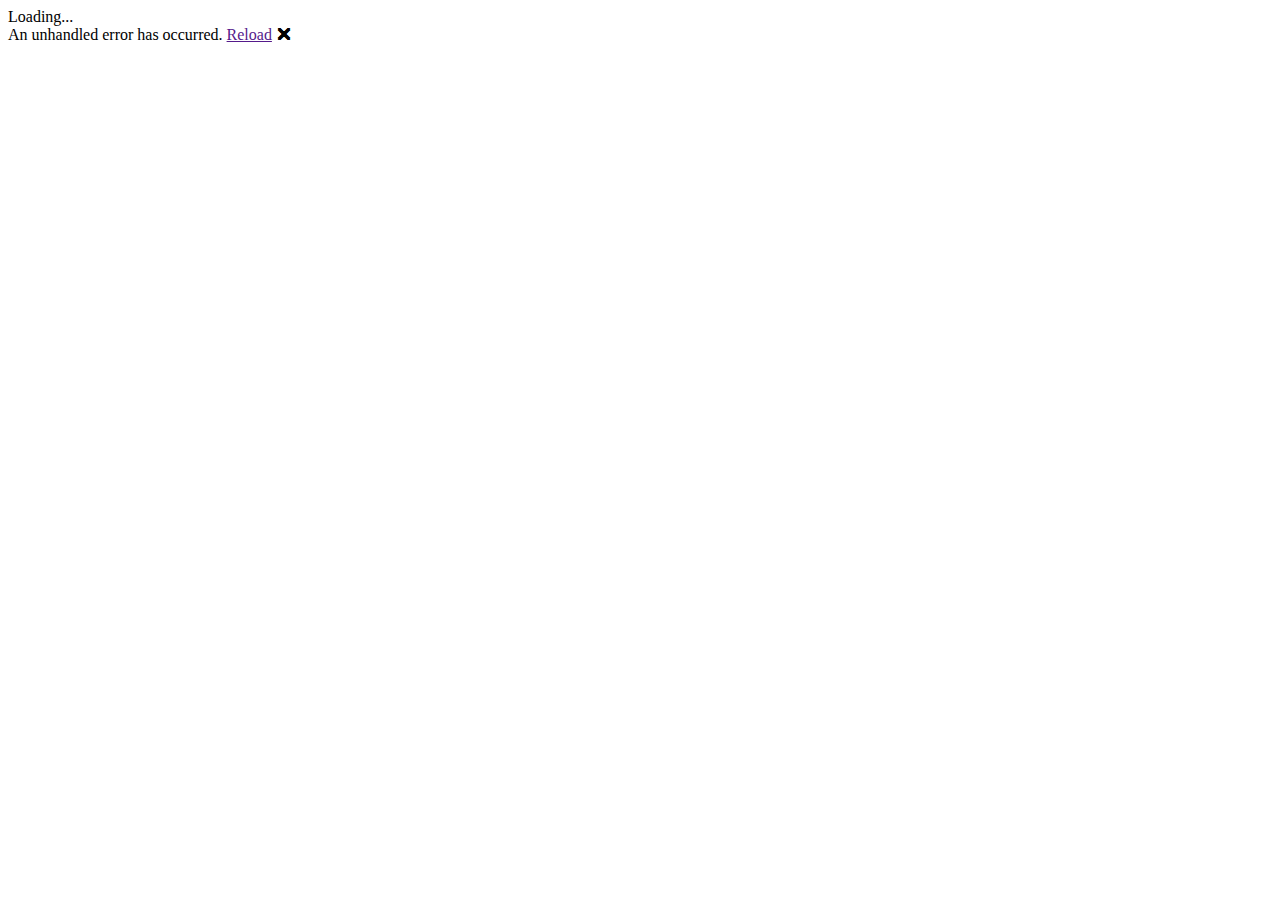
==== cowin/wwwroot/index.html @ f27863f2 "Add project files." ====
<!DOCTYPE html>
<html>

<head>
    <meta charset="utf-8" />
    <meta name="viewport" content="width=device-width, initial-scale=1.0, maximum-scale=1.0, user-scalable=no" />
    <title>cowin Vaccine Availability</title>
    <base href="/" />
    <link href="https://fonts.googleapis.com/css?family=Roboto:300,400,500,700&display=swap" rel="stylesheet" />
    <link rel='icon' href='/cowin/favicon.ico' type='image/x-icon' />
    <link href="_content/MudBlazor/MudBlazor.min.css" rel="stylesheet" />
    <style>
        footer {
            position: fixed;
            bottom: 0;
        }
    </style>
</head>

<body>
    <div id="app">Loading...</div>

    <div id="blazor-error-ui">
        An unhandled error has occurred.
        <a href="" class="reload">Reload</a>
        <a class="dismiss">🗙</a>
    </div>
    
    <script src="_framework/blazor.webassembly.js"></script>
    <script src="_content/MudBlazor/MudBlazor.min.js"></script>
</body>

</html>
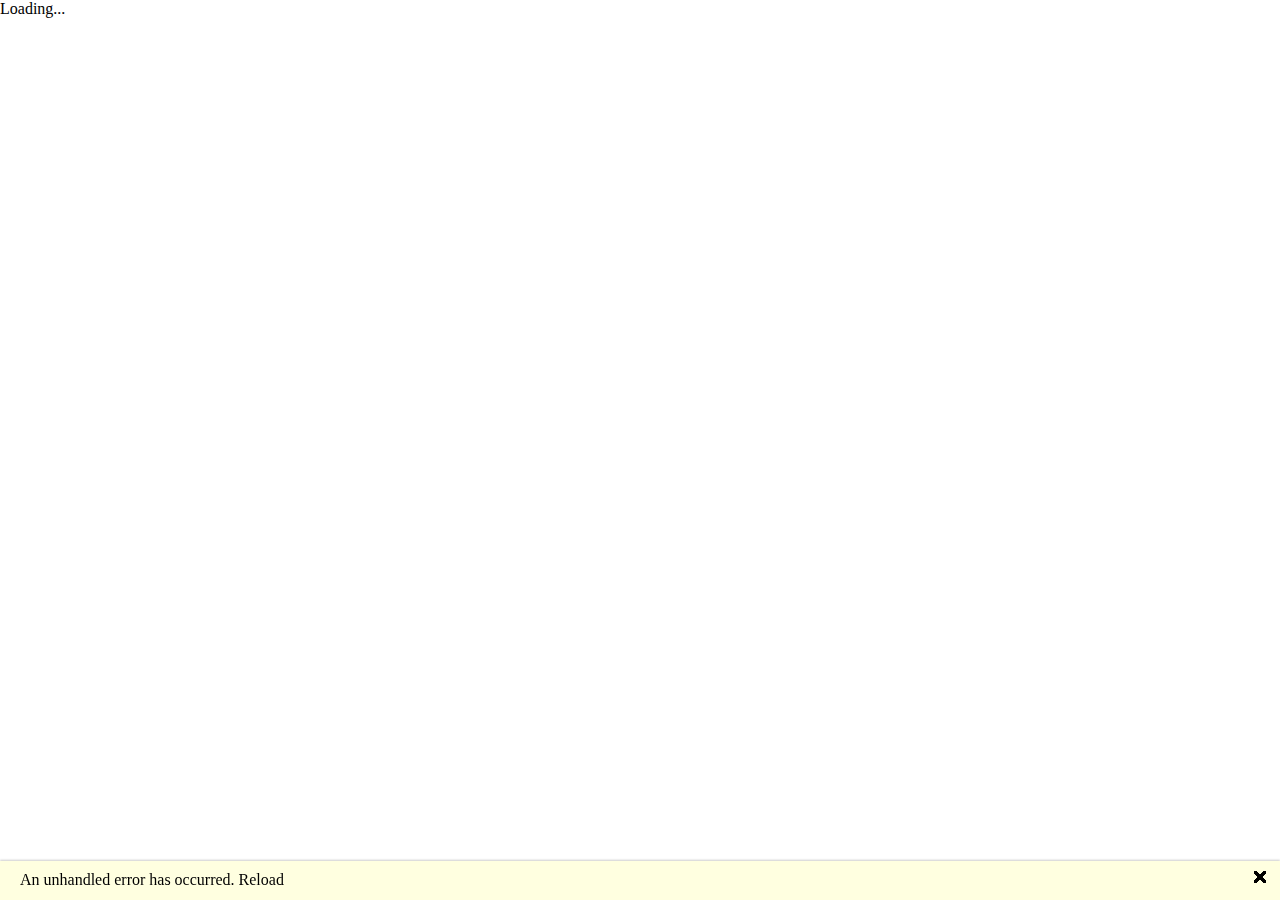
==== commit a4eb194b: "updated route" ====
--- a/cowin/wwwroot/index.html
+++ b/cowin/wwwroot/index.html
@@ -4,8 +4,8 @@
 <head>
     <meta charset="utf-8" />
     <meta name="viewport" content="width=device-width, initial-scale=1.0, maximum-scale=1.0, user-scalable=no" />
-    <title>cowin Vaccine Availability</title>
-    <base href="/" />
+    <title>CoWin Dashboard</title>
+    <base href="/"/>
     <link href="https://fonts.googleapis.com/css?family=Roboto:300,400,500,700&display=swap" rel="stylesheet" />
     <link rel='icon' href='/cowin/favicon.ico' type='image/x-icon' />
     <link href="_content/MudBlazor/MudBlazor.min.css" rel="stylesheet" />
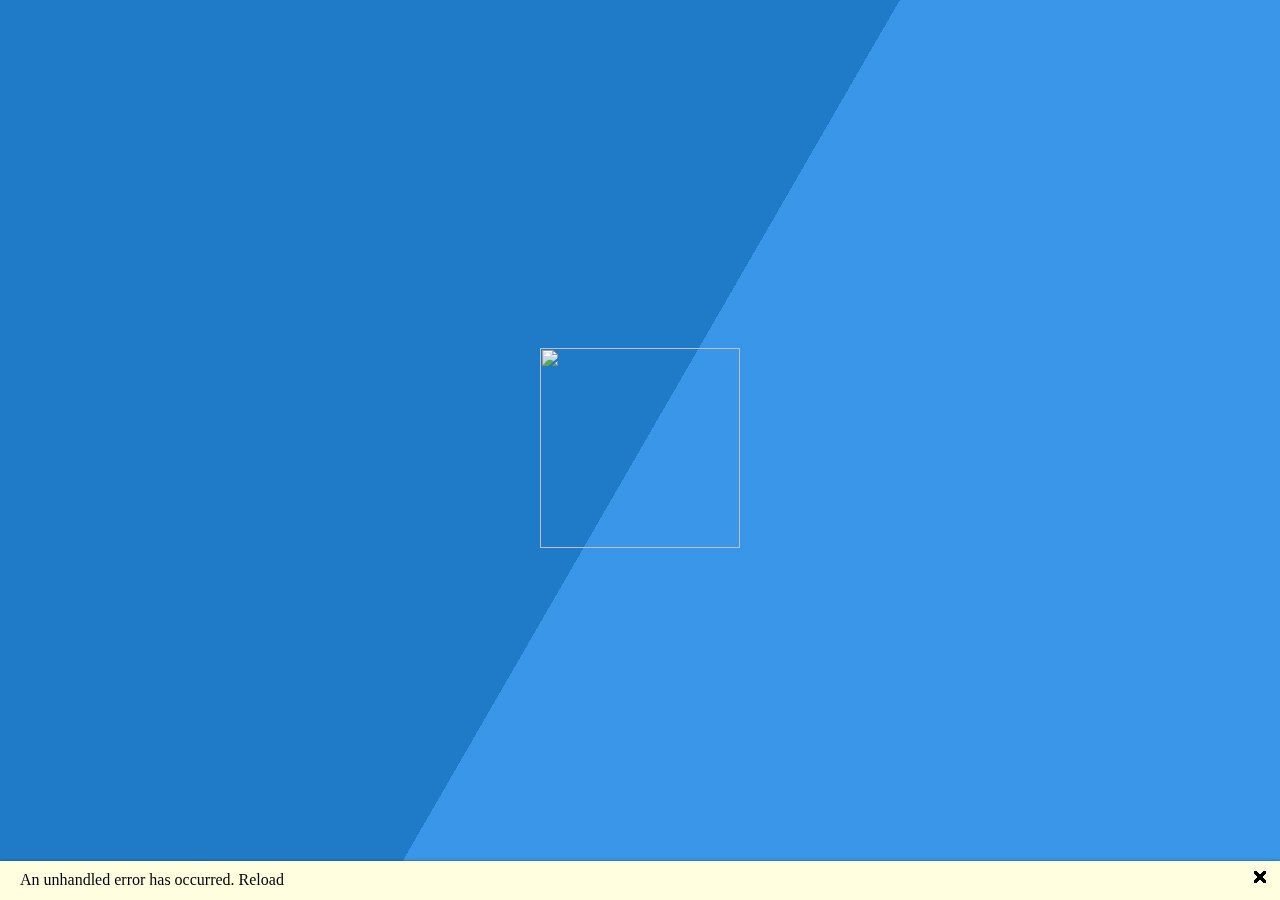
==== commit e9a0ad60: "final changes" ====
--- a/cowin/wwwroot/index.html
+++ b/cowin/wwwroot/index.html
@@ -5,10 +5,11 @@
     <meta charset="utf-8" />
     <meta name="viewport" content="width=device-width, initial-scale=1.0, maximum-scale=1.0, user-scalable=no" />
     <title>CoWin Dashboard</title>
-    <base href="/"/>
+    <base href="/" />
     <link href="https://fonts.googleapis.com/css?family=Roboto:300,400,500,700&display=swap" rel="stylesheet" />
     <link rel='icon' href='/cowin/favicon.ico' type='image/x-icon' />
     <link href="_content/MudBlazor/MudBlazor.min.css" rel="stylesheet" />
+    <link href="css/loader.css" rel="stylesheet" />
     <style>
         footer {
             position: fixed;
@@ -18,7 +19,49 @@
 </head>
 
 <body>
-    <div id="app">Loading...</div>
+    <div id="app">
+        <style>
+            @keyframes slide {
+                0% {
+                    transform: translateX(-25%);
+                }
+
+                100% {
+                    transform: translateX(25%);
+                }
+            }
+
+            .mud-wasm {
+                animation: slide 3s ease-in-out infinite alternate;
+                background-image: linear-gradient(-60deg,#1E88E5 50%,#0069c0 50%);
+                bottom: 0;
+                left: -50%;
+                opacity: .5;
+                position: fixed;
+                right: -50%;
+                top: 0;
+                z-index: -1
+            }
+
+            .mud-wasm-cont {
+                left: 50%;
+                padding: 10vmin;
+                position: fixed;
+                text-align: center;
+                top: 50%;
+                transform: translate(-50%,-50%)
+            }
+        </style>
+
+        <div style="height:100%;width:100%;margin:0;position:fixed;">
+            <div class="mud-wasm"></div>
+            <div class="mud-wasm" style="animation-direction:alternate-reverse;animation-duration:4s;"></div>
+            <div class="mud-wasm" style="animation-duration:5s;"></div>
+            <div class="mud-wasm-cont ">
+                <img src="/cowin/vaccine.png"  Style="height:200px; width:200px"  />
+            </div>
+        </div>
+    </div>
 
     <div id="blazor-error-ui">
         An unhandled error has occurred.
--- a/cowin/wwwroot/css/loader.css
+++ b/cowin/wwwroot/css/loader.css
@@ -0,0 +1,69 @@
+﻿.loader-mask {
+    position: fixed;
+    top: 0;
+    left: 0;
+    right: 0;
+    bottom: 0;
+    background-color: #fff;
+    z-index: 99999;
+}
+
+.loader {
+    position: absolute;
+    left: 50%;
+    top: 50%;
+    width: 50px;
+    height: 50px;
+    font-size: 0;
+    color: #00c9d0;
+    display: inline-block;
+    margin: -25px 0 0 -25px;
+    text-indent: -9999em;
+    -webkit-transform: translateZ(0);
+    -ms-transform: translateZ(0);
+    transform: translateZ(0);
+}
+
+    .loader div {
+        background-color: #00c9d0;
+        display: inline-block;
+        float: none;
+        position: absolute;
+        top: 0;
+        left: 0;
+        width: 50px;
+        height: 50px;
+        opacity: 0.5;
+        border-radius: 50%;
+        -webkit-animation: ballPulseDouble 2s ease-in-out infinite;
+        animation: ballPulseDouble 2s ease-in-out infinite;
+    }
+
+        .loader div:last-child {
+            -webkit-animation-delay: -1s;
+            animation-delay: -1s;
+        }
+
+@-webkit-keyframes ballPulseDouble {
+    0%, 100% {
+        -webkit-transform: scale(0);
+        transform: scale(0);
+    }
+
+    50% {
+        -webkit-transform: scale(1);
+        transform: scale(1);
+    }
+}
+
+@keyframes ballPulseDouble {
+    0%, 100% {
+        -webkit-transform: scale(0);
+        transform: scale(0);
+    }
+
+    50% {
+        -webkit-transform: scale(1);
+        transform: scale(1);
+    }
+}